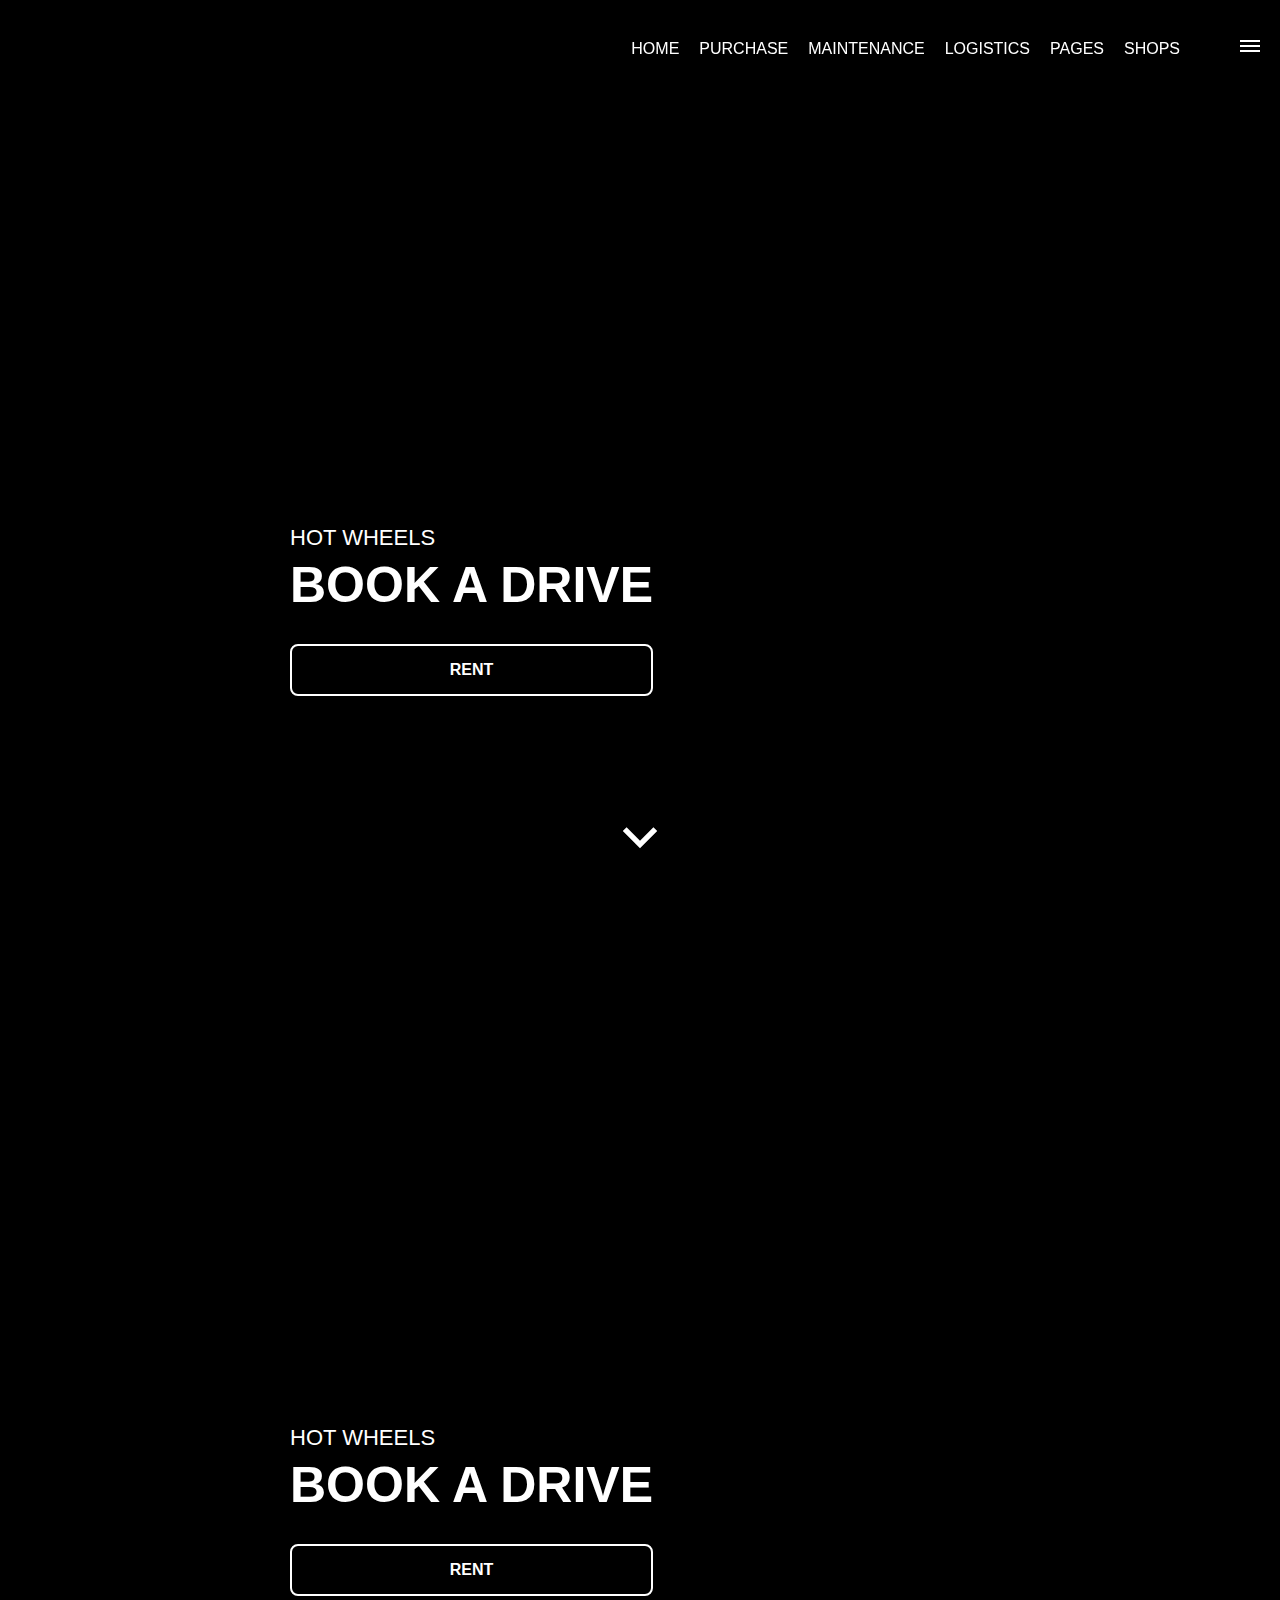
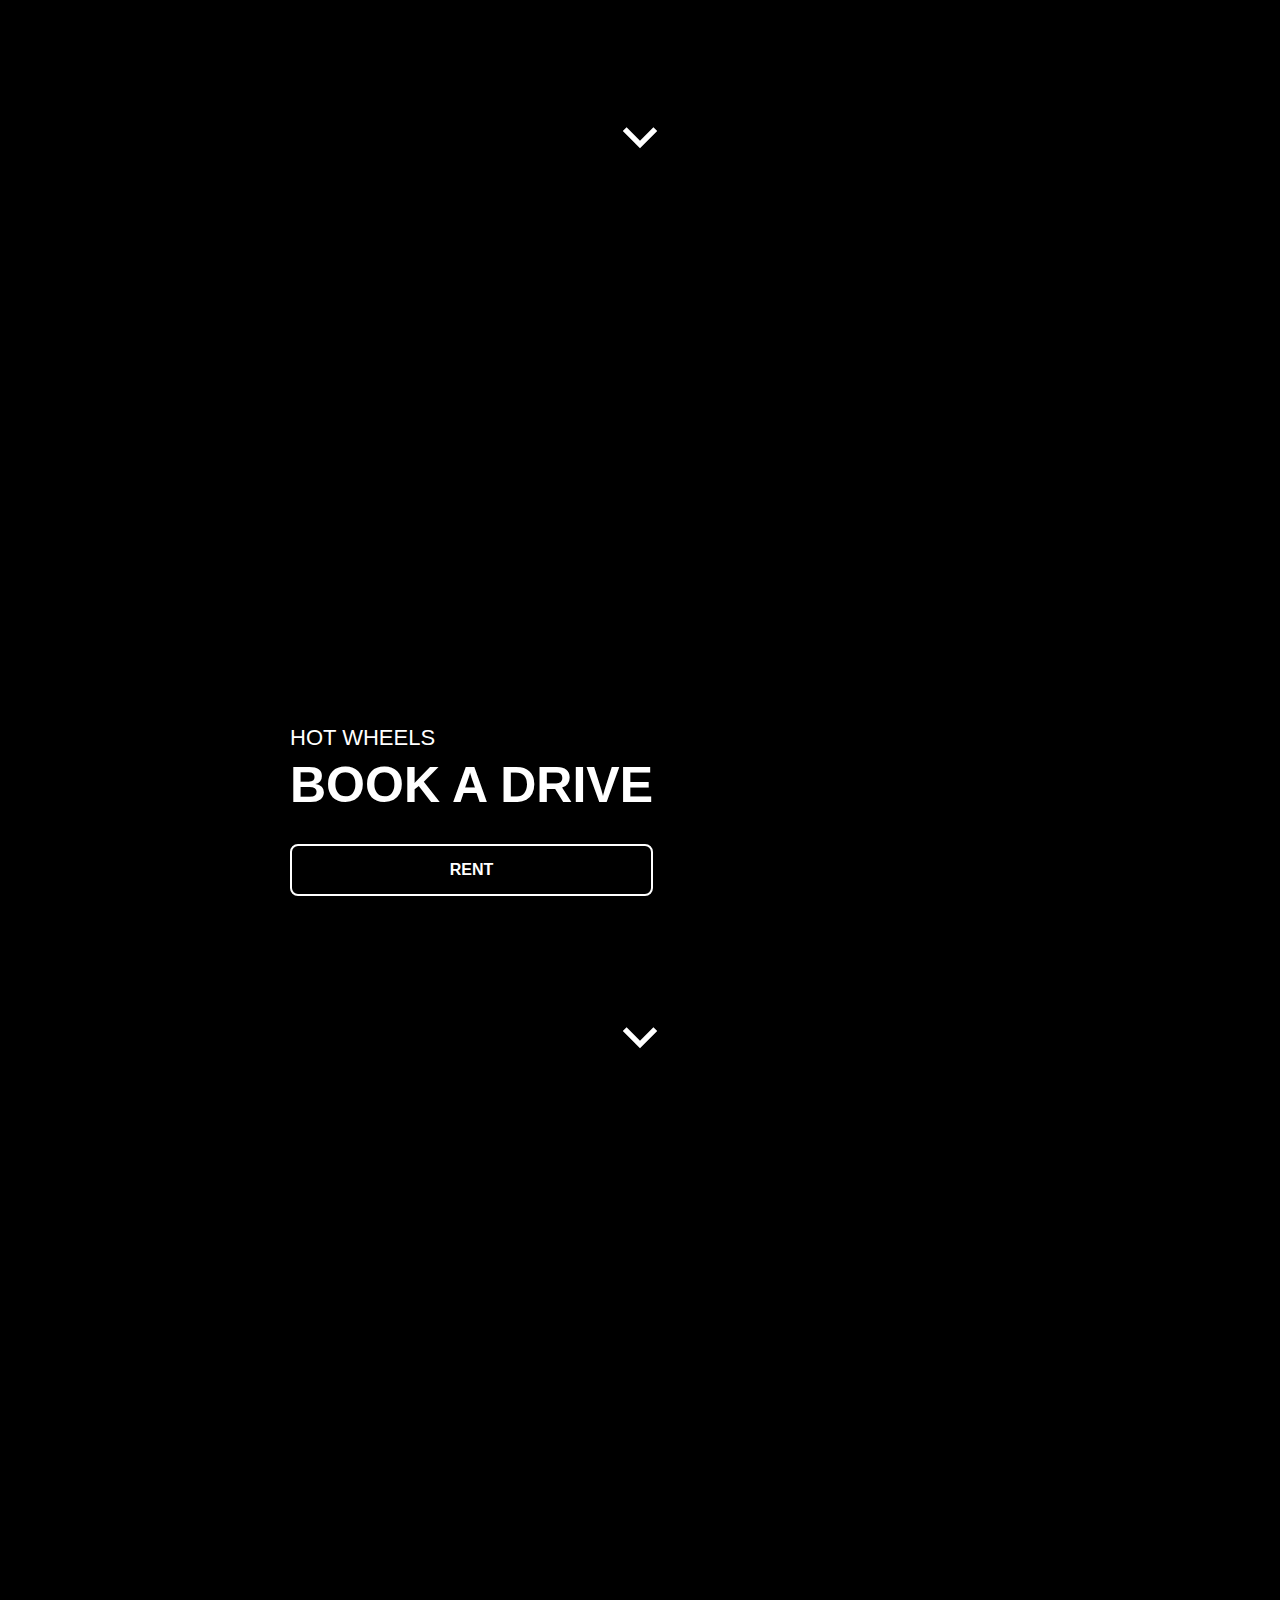
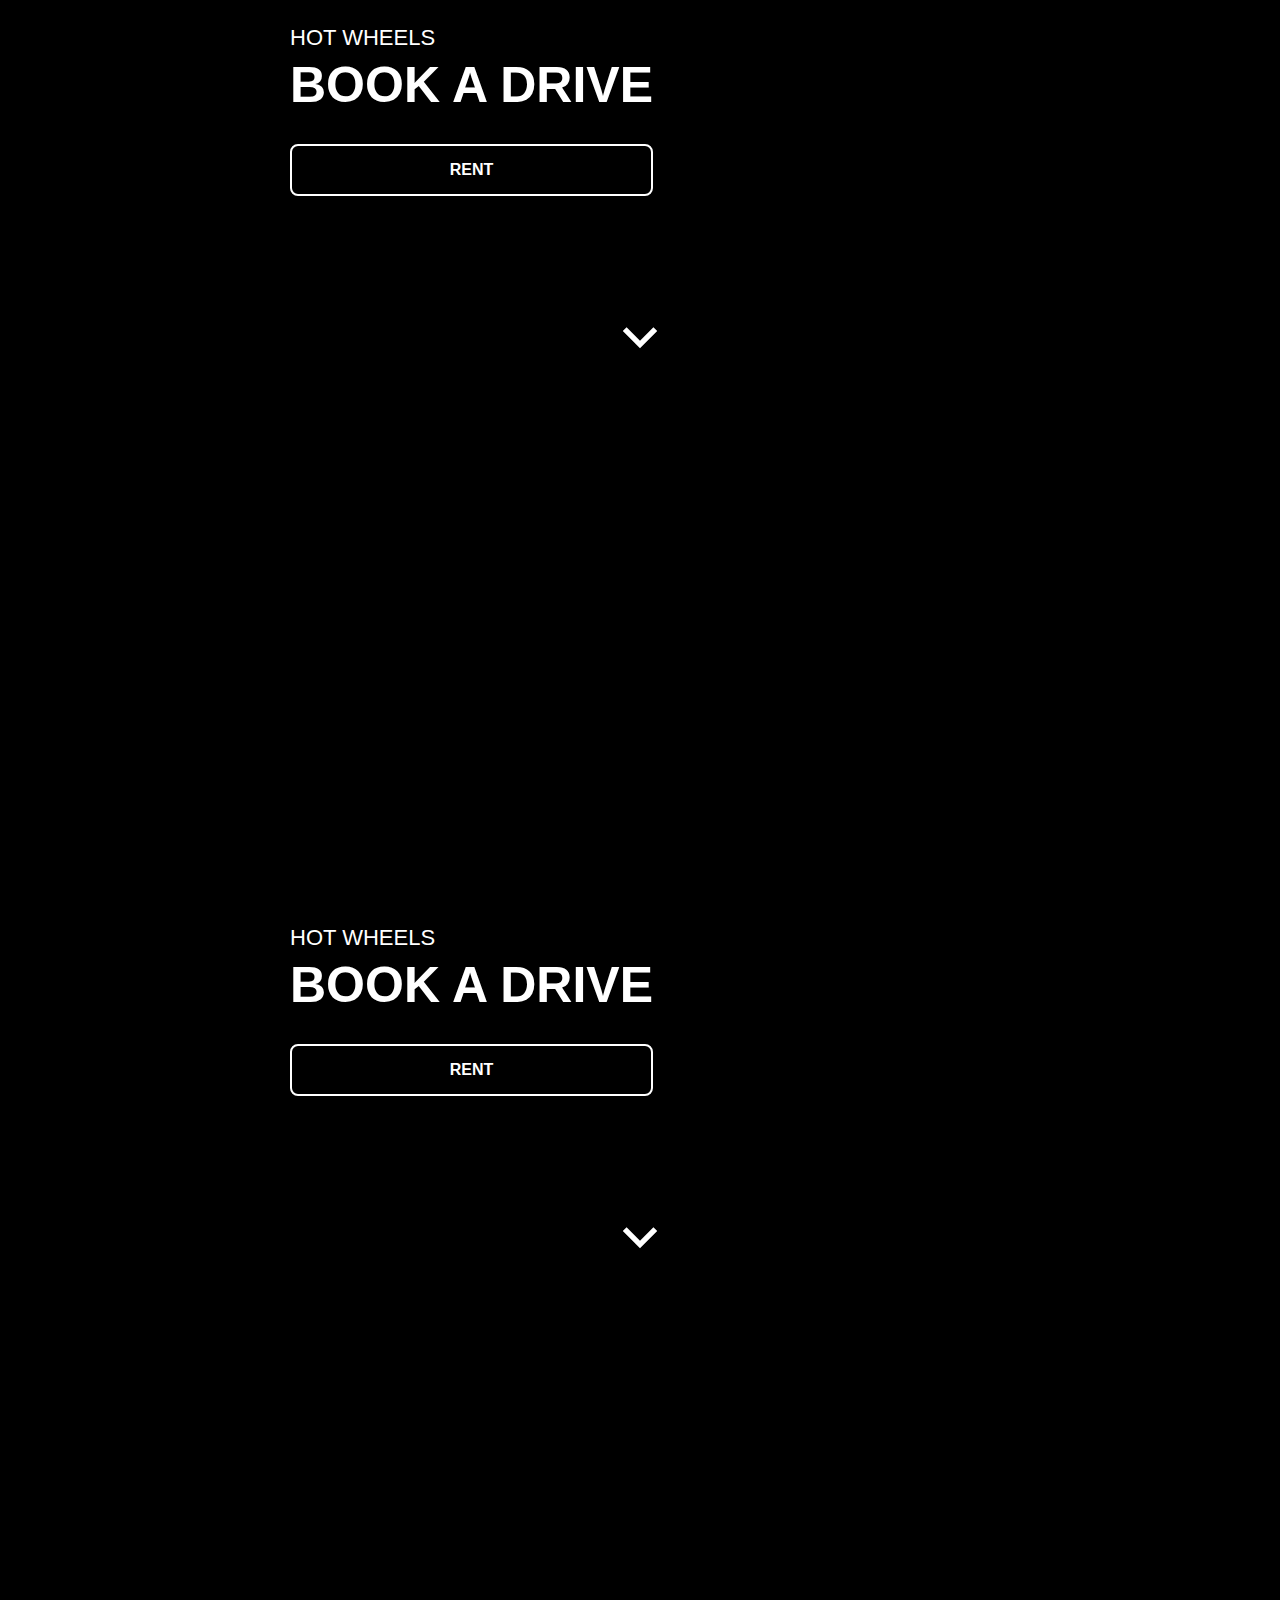
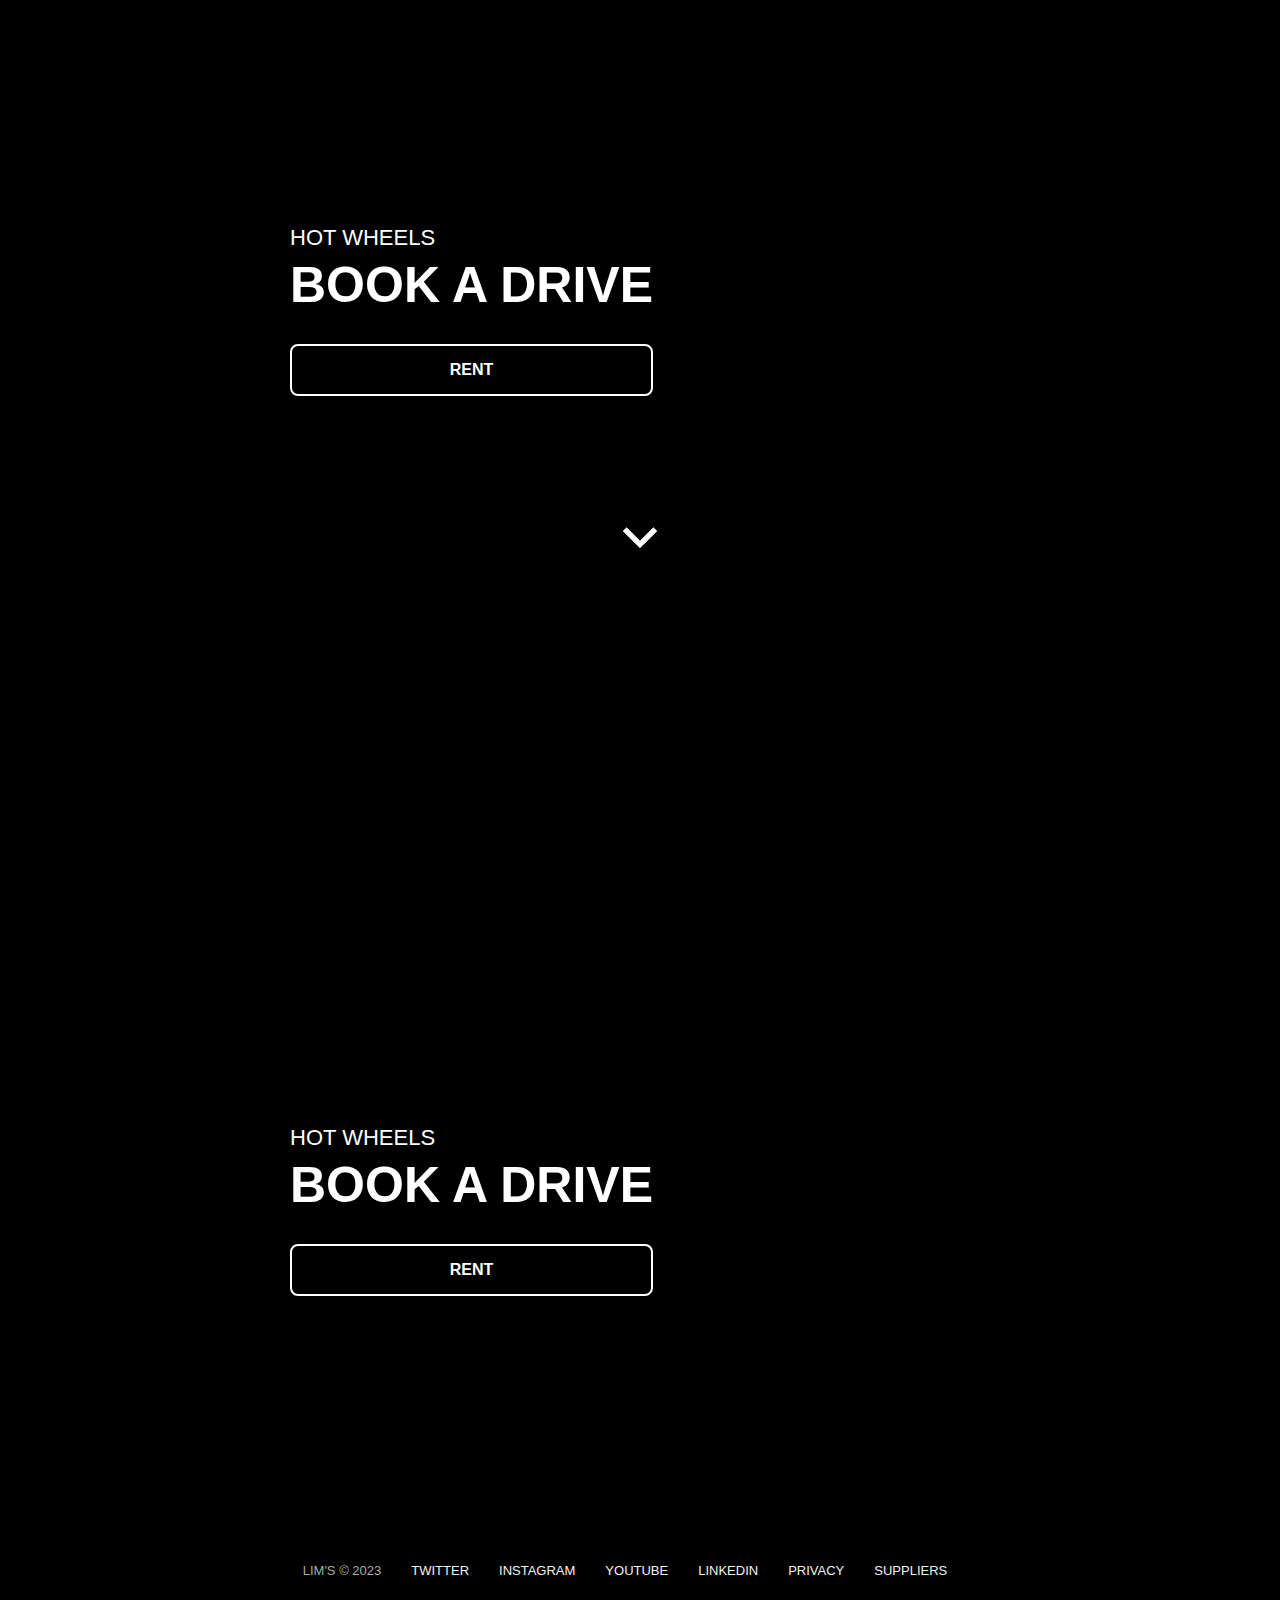
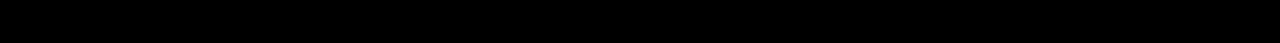
==== index.html @ 10145f3d "Add files via upload" ====
<!DOCTYPE html>
<html lang="en">
<head>
    <meta charset="UTF-8">
    <meta http-equiv="X-UA-Compatible" content="IE=edge">
    <meta name="viewport" content="width=device-width, initial-scale=1.0">
    <link rel="stylesheet" href="lim.css">
    <title>Lim's</title>
</head>
<body>

    <div id="cover"></div>
    <div id="mobile-menu" class="mobile-main-menu">
        <ul>
            <li class="mobile-only"><a href="index.html">Home</a></li>
            <li class="mobile-only"><a href="index1.html">Purchase</a></li>
            <li class="mobile-only"><a href="index2.html">Maintenance</a></li>
            <li class="mobile-only"><a href="index3.html">logistics</a></li>
            <li class="mobile-only"><a href="#">Pages</a></li>
            <li class="mobile-only"><a href="#">Shops</a></li>
            <li><a href="#">Dispatch</a></li>
            <li><a href="#">Hotel</a></li>
            <li><a href="#">Bar</a></li>
            <li><a href="#">Bitcoin</a></li>
            <li><a href="#">Travels</a></li>
        </ul>
    </div>
    <header class="main-header">
        <div class="logo">
            <a href="index.html">
                <img src="IMG/car-rental.png" alt="">
            </a>
        </div>
        <nav class="desktop-main-menu">
            <ul>
                <li><a href="index.html">Home</a></li>
                <li><a href="index1.html">Purchase</a></li>
                <li><a href="index2.html">Maintenance</a></li>
                <li><a href="index3.html">logistics</a></li>
                <li><a href="#">Pages</a></li>
                <li><a href="#">Shops</a></li>
            </ul>
        </nav>
    </header>

    <!-- Hamburger Menu -->
    <button id="menu-btn" class="hamburger" type="button">
        <span class="hamburger-top"></span>
        <span class="hamburger-middle"></span>
        <span class="hamburger-bottom"></span>
    </button>

    <!-- Section A -->

    <section class="section-a">
        <div class="section-inner">
            <h4>Hot wheels</h4>
            <h2>Book a drive</h2>
            <a href="#" class="btn-animie">
                <div class="hover">
                    <span>Rent</span>
                </div>
            </a>
        </div>
        
        <svg class="scroll-arrow" width="65" height="65" fill="currentColor" viewBox="0 0 24 24" xmlns="http://www.w3.org/2000/svg">
            <path d="m12 13.169 4.95-4.95 1.414 1.414L12 15.997 5.636 9.633 7.05 8.219l4.95 4.95Z"></path>
        </svg>
    </section>

     <!-- Section B -->

     <section class="section-b">
        <div class="section-inner">
            <h4>Hot wheels</h4>
            <h2>Book a drive</h2>
            <a href="#" class="btn-animie">
                <div class="hover">
                    <span>Rent</span>
                </div>
            </a>
        </div>
        
        <svg class="scroll-arrow" width="65" height="65" fill="currentColor" viewBox="0 0 24 24" xmlns="http://www.w3.org/2000/svg">
            <path d="m12 13.169 4.95-4.95 1.414 1.414L12 15.997 5.636 9.633 7.05 8.219l4.95 4.95Z"></path>
        </svg>
    </section>

     <!-- Section C -->

     <section class="section-c">
        <div class="section-inner">
            <h4>Hot wheels</h4>
            <h2>Book a drive</h2>
            <a href="#" class="btn-animie">
                <div class="hover">
                    <span>Rent</span>
                </div>
            </a>
        </div>
        
        <svg class="scroll-arrow" width="65" height="65" fill="currentColor" viewBox="0 0 24 24" xmlns="http://www.w3.org/2000/svg">
            <path d="m12 13.169 4.95-4.95 1.414 1.414L12 15.997 5.636 9.633 7.05 8.219l4.95 4.95Z"></path>
        </svg>
    </section>

     <!-- Section D -->

     <section class="section-d">
        <div class="section-inner">
            <h4>Hot wheels</h4>
            <h2>Book a drive</h2>
            <a href="#" class="btn-animie">
                <div class="hover">
                    <span>Rent</span>
                </div>
            </a>
        </div>
        
        <svg class="scroll-arrow" width="65" height="65" fill="currentColor" viewBox="0 0 24 24" xmlns="http://www.w3.org/2000/svg">
            <path d="m12 13.169 4.95-4.95 1.414 1.414L12 15.997 5.636 9.633 7.05 8.219l4.95 4.95Z"></path>
        </svg>
    </section>

     <!-- Section E -->

     <section class="section-e">
        <div class="section-inner">
            <h4>Hot wheels</h4>
            <h2>Book a drive</h2>
            <a href="#" class="btn-animie">
                <div class="hover">
                    <span>Rent</span>
                </div>
            </a>
        </div>
        
        <svg class="scroll-arrow" width="65" height="65" fill="currentColor" viewBox="0 0 24 24" xmlns="http://www.w3.org/2000/svg">
            <path d="m12 13.169 4.95-4.95 1.414 1.414L12 15.997 5.636 9.633 7.05 8.219l4.95 4.95Z"></path>
        </svg>
    </section>

     <!-- Section F -->

     <section class="section-f">
        <div class="section-inner">
            <h4>Hot wheels</h4>
            <h2>Book a drive</h2>
            <a href="#" class="btn-animie">
                <div class="hover">
                    <span>Rent</span>
                </div>
            </a>
        </div>
        
        <svg class="scroll-arrow" width="65" height="65" fill="currentColor" viewBox="0 0 24 24" xmlns="http://www.w3.org/2000/svg">
            <path d="m12 13.169 4.95-4.95 1.414 1.414L12 15.997 5.636 9.633 7.05 8.219l4.95 4.95Z"></path>
        </svg>
    </section>

     <!-- Section G -->

     <section class="section-g">
        <div class="section-inner">
            <h4>Hot wheels</h4>
            <h2>Book a drive</h2>
            <a href="#" class="btn-animie">
                <div class="hover">
                    <span>Rent</span>
                </div>
            </a>
        </div>
    </section>

    <!-- Footer -->
    <footer>
        <ul>
            <li>Lim's &copy; 2023</li>
            <li><a href="#">Twitter</a></li>
            <li><a href="#">Instagram</a></li>
            <li><a href="#">Youtube</a></li>
            <li><a href="#">LinkedIn</a></li>
            <li><a href="#">Privacy</a></li>
            <li><a href="#">Suppliers</a></li>
        </ul>
    </footer>

    <script src="script.js" defer></script>
</body>
</html>
---- lim.css ----
@import url('https://fonts.googleapis.com/css2?family=Familjen+Grotesk:ital,wght@0,400;0,500;0,600;0,700;1,700&family=Heebo:wght@200;300;400;500&display=swap');

*, *::before, *::after {
    margin: 0;
    padding: 0;
    box-sizing: border-box;
}

body {
    font-family: 'Familjen Grostesk', sans-serif;
    background: #000;
    color: #fff;
}

a {
    text-decoration: none;
    color: #fff;
}

ul {
    list-style: none;
}

/* Header/Navbar */
.main-header {
    position: fixed;
    top: 0;
    left: 0;
    width: 100%;
    z-index: 3;
    display: flex;
    justify-content: space-between;
    align-items: center;
    text-transform: uppercase;
    height: 100px;
    padding: 0 30px;
}

/* Logo */
.logo {
    width: 100px;
    height: auto;
}

.logo img {
    display: block;
    width: 70%;
    height: auto;
}

/* Desktop-main-menu */
.desktop-main-menu {
    margin-right: 50px;
}

.desktop-main-menu ul {
    display: flex;
}

.desktop-main-menu ul li {
    position: relative;
    margin-right: 20px;
    padding-bottom: 2px;
}

.desktop-main-menu ul li a::after {
    content: '';
    position: absolute;
    bottom: 0;
    left: 0;
    width: 100%;
    height: 1px;
    background: #fff;
    transform: scaleX(0);
    transition: transform 0.6s cubic-bezier(0.19, 1, 0.22, 1);
}

.desktop-main-menu ul li a:hover::after {
    transform: scaleX(1);
}

.showcase {
    position: relative;
    right: 0;
    width: 100%;
    min-height: 100vh;
    padding: 100px;
    display: flex;
    justify-content: space-between;
    align-items: center;
    background: #111;
    color: #f2f2f2;
    z-index: 1;
    transition: 0.5s;
}

.showcase-video {
    position: absolute;
    top: 0;
    left: 0;
    width: 100%;
    height: 100%;
    object-fit: cover;
    opacity: 0.9;
}

.overlay {
    position: absolute;
    top: 0;
    left: 0;
    width: 100%;
    height: 100%;
    background: #1b6992;
    mix-blend-mode: overlay;
}

.text {
    position: relative;
    z-index: 4;
}

.text h2 {
    font-size: 5em;
    font-weight: bolder;
    line-height: 1em;
    text-transform: uppercase;
}

.text h3 {
    font-size: 4em;
    font-weight: 700;
    line-height: 1em;
    text-transform: uppercase;
}

.text p {
    font-size: 1.2em;
    font-weight: 300;
    margin: 20px 0;
    max-width: 700px;
}

.text a {
    display: inline-block;
    font-size: 1em;
    background: #f2f2f2;
    padding: 10px 30px;
    text-decoration: none;
    color: #333;
    margin-top: 10px;
    text-transform: uppercase;
    letter-spacing: 2px;
    transition: 0.2s;
    border-radius: 10px;
}

.text a:hover {
    letter-spacing: 6px;
    background: #16b4db;
    color: #f2f2f2;
}

.social {
    position: absolute;
    bottom: 20px;
    z-index: 10;
    display: flex;
    justify-content: center;
    align-items: center;
}

.social li {
    list-style: none;
}

.social li a {
    display: inline-block;
    margin-right: 20px;
    transform: scale(1);
    transition: 0.4s;
}

.social li a:hover {
    transform: scale(1) translateY(-15px);
}

/* Sections */
section {
    position: relative;
    height: 100vh;
    background-position: center center;
    background-repeat: no-repeat;
    background-size: cover;
    text-transform: uppercase;
}

.section-inner {
    position: absolute;
    bottom: 200px;
    left: 290px;
    max-width: 560px;
}

.section-inner h4 {
    font-size: 22px;
    font-weight: 400;
    margin-bottom: 5px;
    animation: fadeInUp 0.5s ease-in-out 0.1s;
}

.section-inner h2 {
    font-size: 50px;
    font-weight: 700;
    margin-bottom: 20px;
    animation: fadeInUp 0.5s ease-in-out 0.2s;
    animation-fill-mode: both; /* stops from showing at start */
}

.section-inner a {
    animation: fadeInUp 0.9s ease-in-out;
}

/* Background images */
.section-a {
    background-image: url('IMG/cinematics.jpg');
}

.section-b {
    background-image: url('IMG/maria-geller.jpg');
}

.section-c {
    background-image: url('IMG/gwagon.jpg');
}

.section-d {
    background-image: url('IMG/garvin.jpg');
}

.section-e {
    background-image: url('IMG/maria.jpg');
}

.section-f {
    background-image: url('IMG/cls.jpg');
}

.section-g {
    background-image: url('IMG/vonhoerst.jpg');
}


.btn-animie {
    position: relative;
    display: inline-block;
    cursor: pointer;
    text-align: center;
    min-width: 170px;
    padding: 15px 50px;
    margin-top: 10px;
    border: 2px solid #fff;
    text-transform: uppercase;
    font-weight: bold;
    overflow: hidden;
    z-index: 2;
}

.btn-animie:hover span {
    color: #000;
}

.btn-animie:hover {
    background: #fff;
}

.btn-animie, .hover {
    position: relative;
    top: 0;
    left: 0;
    width: 100%;
    height: 100%;
    /* background: #fff; */
    z-index: 1;
    border-radius: 8px;
    transition: transform 0.6s cubic-bezier(0.19, 1, 0.22, 1);
}

.btn-animie:hover .hover {
    transform: translateY(0);
    transition: transform 0.6s cubic-bezier(0.19, 1, 0.22, 1);
}

/* Footer */
footer {
    position: relative;
    padding: 55px 0;
}

footer ul {
    display: flex;
    justify-content: center;
    align-items: center;
    flex-wrap: wrap;
}

footer ul li {
    margin-right: 30px;
    color: #aaa;
    text-transform: uppercase;
    font-size: 13px;
    line-height: 2.5;
}

footer ul li a {
    color: #f2f2f2;
    transition: color 0.6s;
}

footer ul li a:hover {
    color: #aaa;
}

/* Hamburger Menu */
.hamburger {
    position: fixed;
    top: 40px;
    right: 20px;
    z-index: 10;
    cursor: pointer;
    width: 20px;
    height: 20px;
    background: none;
    border: none;
}

.hamburger-top,
.hamburger-middle,
.hamburger-bottom {
    position: absolute;
    width: 20px;
    height: 2px;
    top: 0;
    left: 0;
    background: #fff;
    transition: all 0.5s;
}

.hamburger-middle {
    transform: translateY(5px);
}

.hamburger-bottom {
    transform: translateY(10px);
}

/* Transition hamburger to X when open */
.open {
    transform: rotate(90deg);
}

.open .hamburger-top {
    transform: rotate(45deg) translateY(6px) translateX(6px);
}

.open .hamburger-middle {
    display: none;
}

.open .hamburger-bottom {
    transform: rotate(-45deg) translateY(6px) translateX(-6px);
}

/* Cover */
.cover-show {
    position: fixed;
    top: 0;
    left: 0;
    width: 100%;
    height: 100%;
    background: rgba(0, 0, 0, 0.5);
    z-index: 3;
}

/* Stop scrolling mobile menu items */
.stop-scrolling {
    overflow: hidden;
}

/* Hide mobile-menu items */
.mobile-only {
    display: none;
}

/* mobile menu area */
.mobile-main-menu {
    position: fixed;
    top: 0;
    right: 0;
    width: 350px;
    height: 100%;
    background: #000;
    z-index: 4;
    display: flex;
    align-items: center;
    justify-content: center;
    transform: translateX(100%);
    transition: transform 0.6s cubic-bezier(0.19, 1, 0.22, 1);
}

/* Bring menu from right */
.show-menu {
    transform: translateX(0);
}


.mobile-main-menu ul {
    display: flex;
    flex-direction: column;
    align-items: end;
    justify-content: center;
    padding: 50px;
    width: 100%;
}

.mobile-main-menu ul li {
    margin-bottom: 20px;
    font-size: 18px;
    text-transform: uppercase;
    border-bottom: 2px dotted #555;
    width: 100%;
    text-align: right;
    padding-bottom: 8px;
}

.mobile-main-menu ul li a {
    color: #f2f2f2;
    transition: color 0.6s;
}

.mobile-main-menu ul li a:hover {
    color: #aaa;
}

/* Inner pages */
.bg-about {
    background-image: url(IMG/maria.jpg);
}

.bg-maintenance {
    background-image: url(IMG/mech.jpg);
}

.section-animate {
animation: fadeIn 3s ease-in-out;
}

.section-inner-center {
    position: absolute;
    top: 50%;
    left: 50%;
    transform: translate(-50%, -50%);
    text-align: center;
    text-transform: uppercase;
    width: 80%;
}

.section-inner-center h3 {
    font-size: 100px;
    margin-bottom: 16px;
    animation: fadeInUp 0.5s ease-in-out;
}

.section-inner-center p {
    font-size: 20px;
    animation: fadeInUp 0.4s ease-in-out 0.3s;
    animation-fill-mode: both;
}

/* Stats */
.stats {
    max-width: 960px;
    margin: 0 auto;
    display: flex;
    align-items: center;
    justify-content: space-between;
    text-align: center;
    text-transform: uppercase;
}

.stats div span {
    font-size: 160px;
}

.stats div h4 {
    font-size: 24px;
    font-weight: 300;
}

/* Animations */
@keyframes fadeInUp {
    0% {
        opacity: 0;
        transform: translateY(140px);
    }

    100% {
        opacity: 1;
        transform: translateY(0);
    }
}

@keyframes fadeIn {
    0% {
        opacity: 0;
    }

    100% {
        opacity: 1;
    }
}
.scroll-arrow {
    position: absolute;
    bottom: 30px;
    left: 50%;
    transform: translateX(-50%);
    animation: fadeBounce 5s infinite;
}

@keyframes fadeBounce {
    0%,
    20%,
    50%,
    80%,
    100% {
        opacity: 0;
        transform: translateY(-20px);
    }

    40% {
        opacity: 1;
        transform: translateY(0);
    }
}


/* Media Queries */
@media (max-width: 960px) {
    /* Hide desktop menu */
    .desktop-main-menu {
        display: none;
    }

    /* Show mobile items */
    .mobile-only {
        display: block;
    }

    .section-inner {
        bottom: 75px;
        left: 40px;
    }

    .section-inner h2 {
        font-size: 40px;
    }

    /* .section-inner-center {
        width: 80px;
    } */

    .section-inner-center p {
        font-size: 15px;
    }

    .section-inner-center h4 {
        font-size: 65px;
    }

    .text h2{
        font-size: 35px;
    }

    .text h3 {
        font-size: 50px;
    }

}

@media (max-width: 600px) {
    .section-inner {
        bottom: 175px;
        left: 40px;
    }

    .section-inner h2 {
        font-size: 40px;
    }

    .text h2{
        font-size: 20px;
    }

    .text h3 {
        font-size: 30px;
    }

    /* .section-inner-center p {
        font-size: 10px;
    } */

    .section-inner-center h4 {
        font-size: 40px;
    }

    footer ul li:first-child {
        position: absolute;
        top: 30px;
        left: 35%;
        transform: translateX(-50%, -50%);
    }

    footer ul li {
        margin-right: 10px;
    }

    .logo {
        width: 80px;
        margin: auto;
    }

    .scroll-arrow {
        position: relative;
        bottom: 55px;
        left: 45%;
    }

    .stats {
        flex-direction: column;
    }

    .stats div {
        margin-bottom: 20px;
    }
}
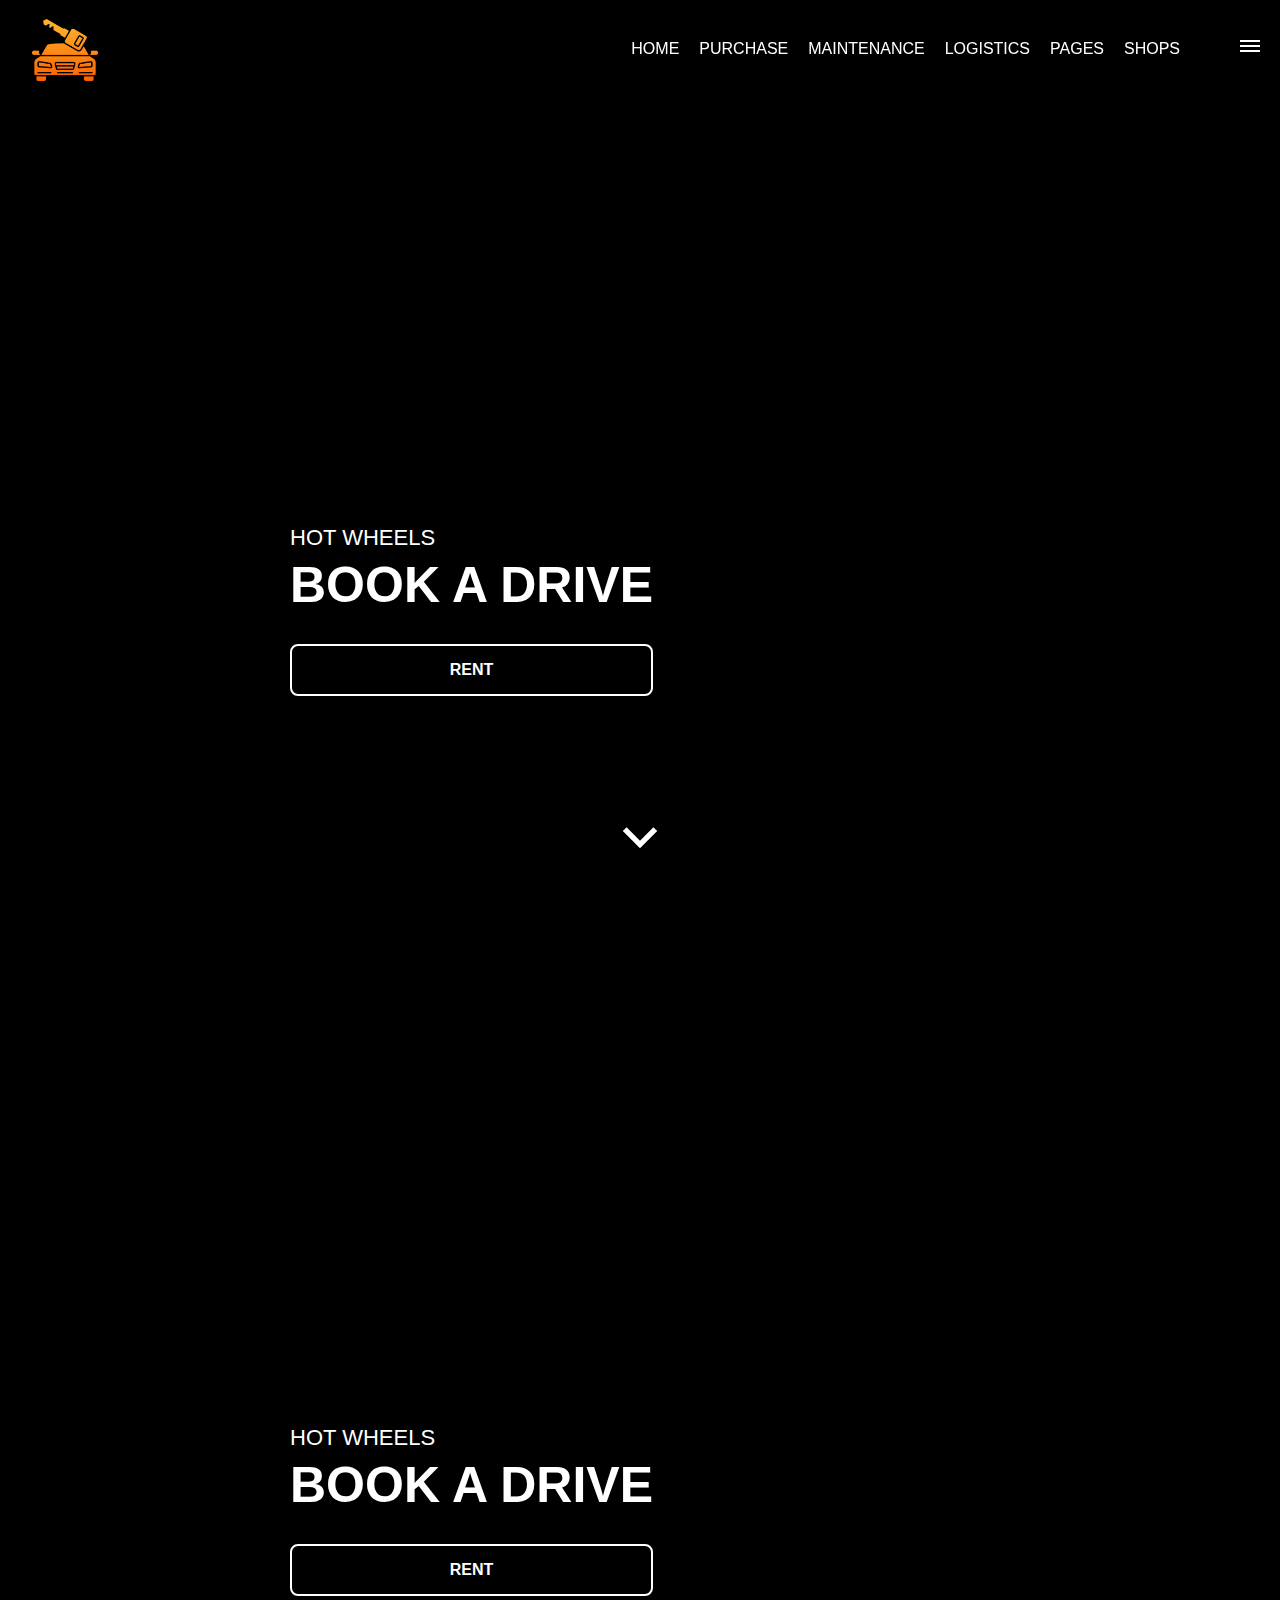
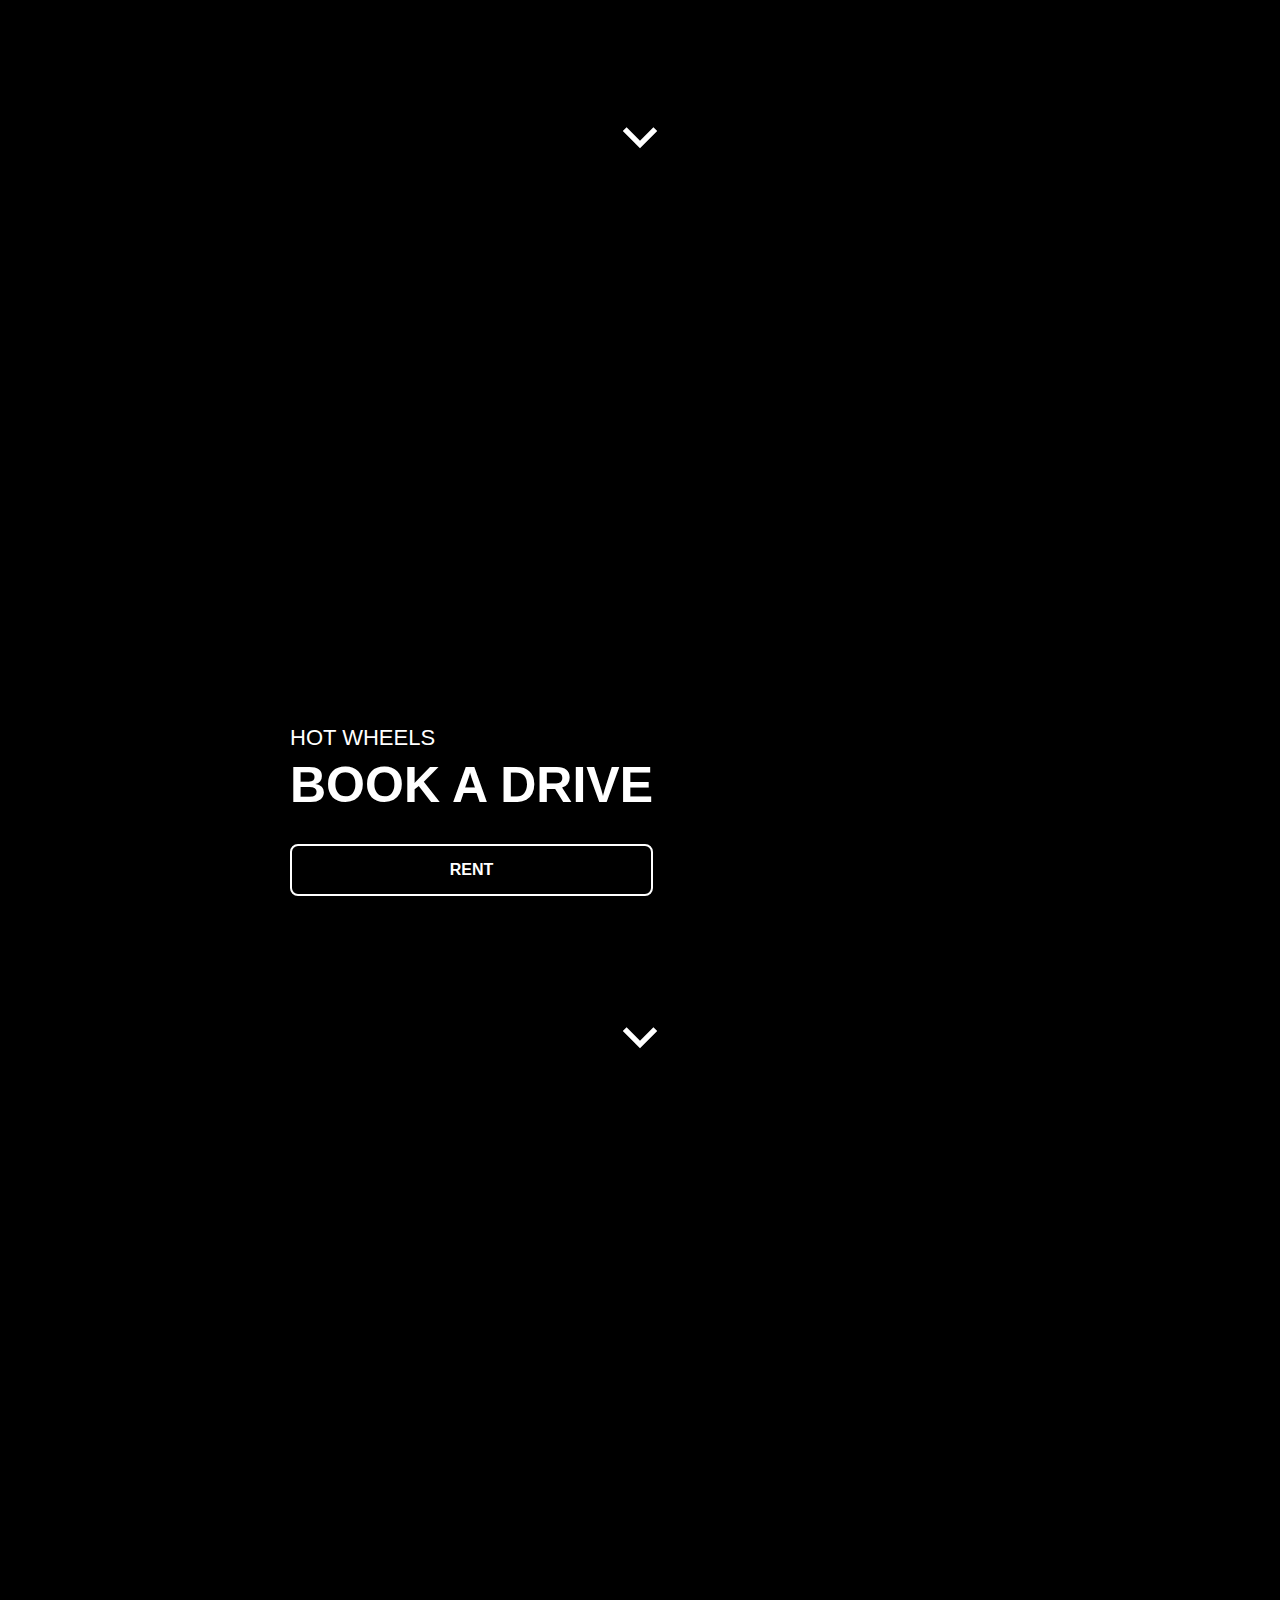
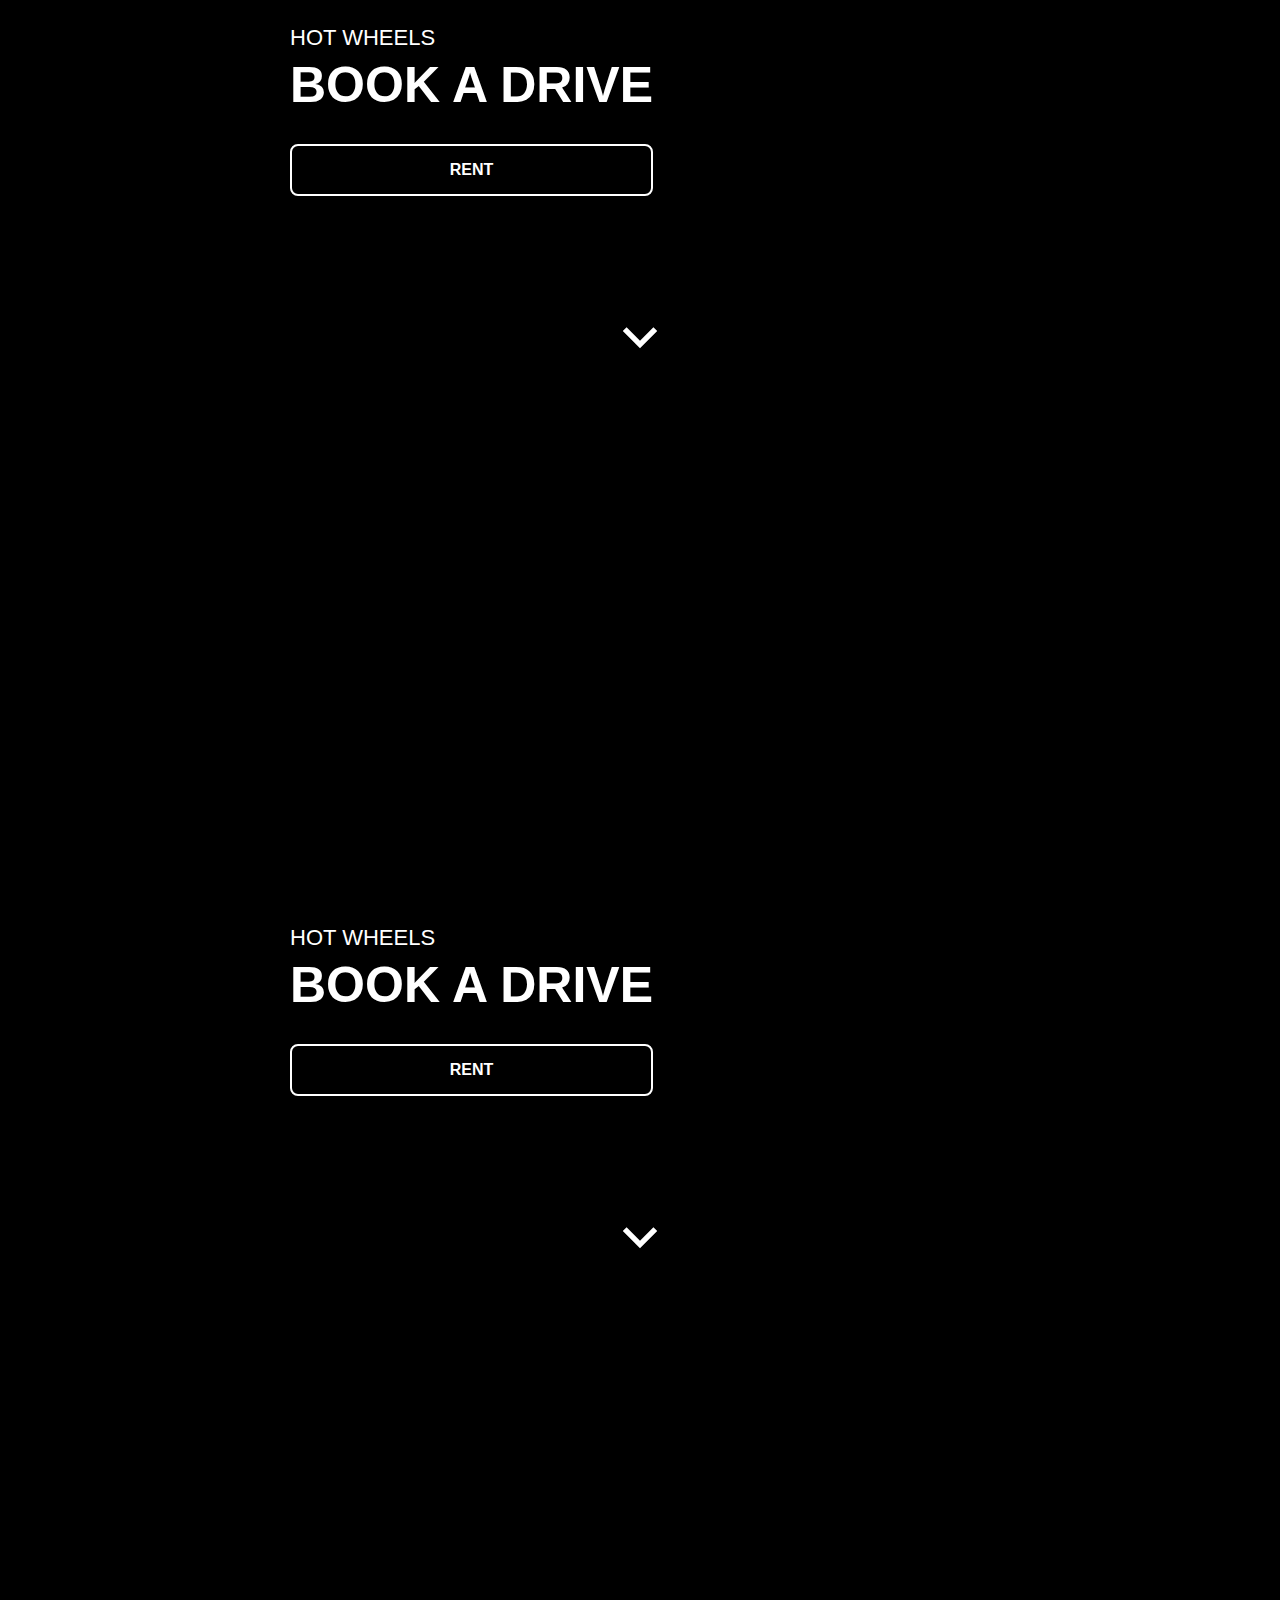
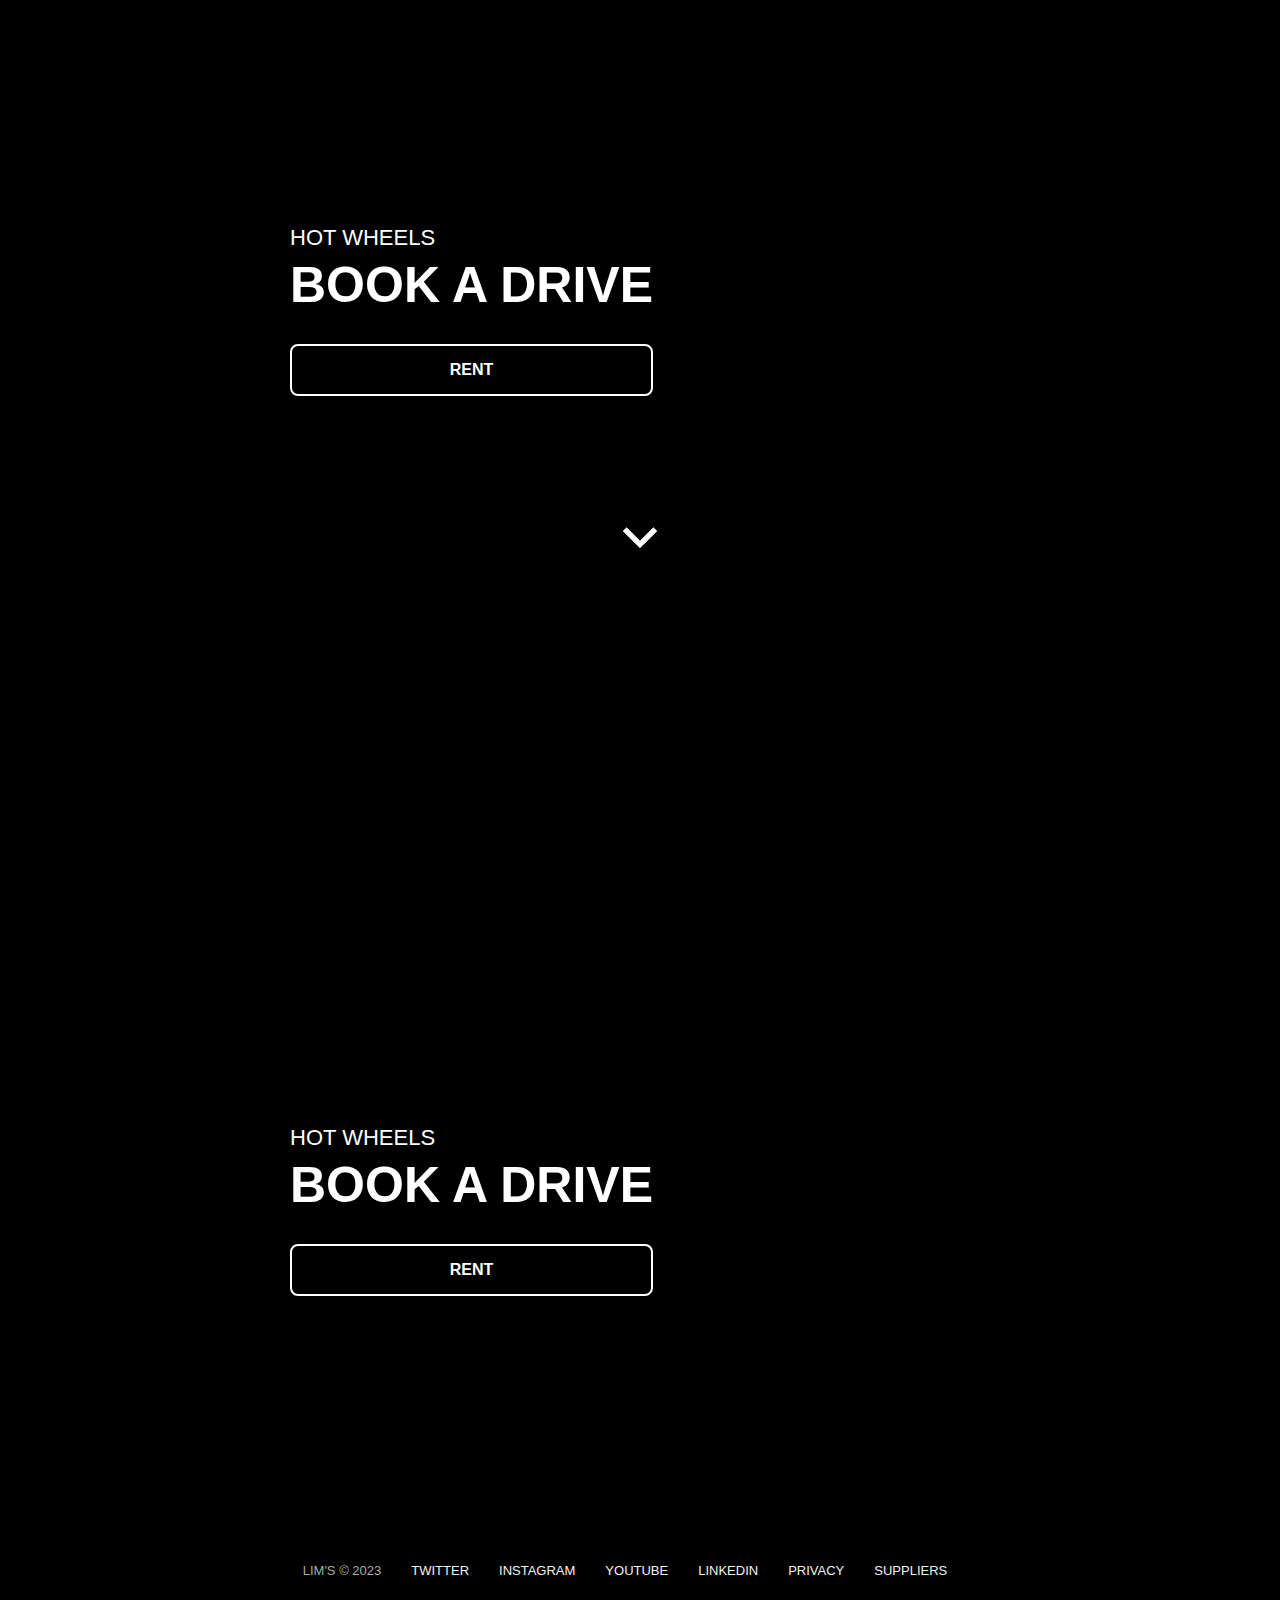
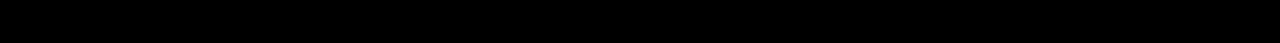
==== commit 1a3753f2: "Update index.html" ====
--- a/index.html
+++ b/index.html
@@ -28,7 +28,7 @@
     <header class="main-header">
         <div class="logo">
             <a href="index.html">
-                <img src="IMG/car-rental.png" alt="">
+                <img src="car-rental.png" alt="">
             </a>
         </div>
         <nav class="desktop-main-menu">
@@ -187,4 +187,4 @@
 
     <script src="script.js" defer></script>
 </body>
-</html>+</html>
